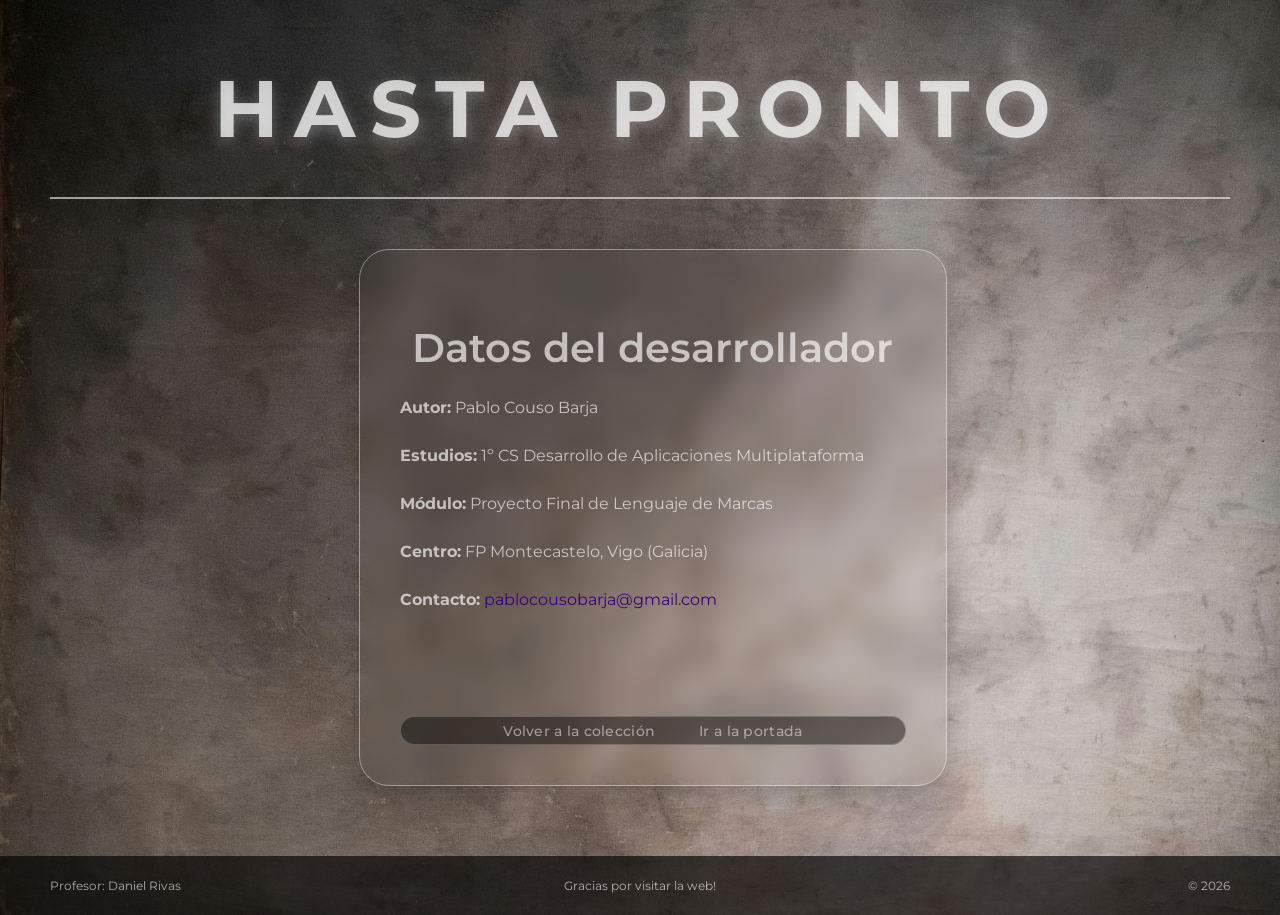
==== despedida.html @ ce4d3377 "Primer push WebPerfumes" ====
<!DOCTYPE html>
<html lang="es">
<head>
    <meta charset="UTF-8">
    <meta name="viewport" content="width=device-width, initial-scale=1.0">
    <title>Despedida - Mis Perfumes</title>
    <link rel="stylesheet" type="text/css" href="css/style-despedida.css">
    <link href="https://fonts.googleapis.com/css2?family=Montserrat:ital,wght@0,100..900;1,100..900&display=swap" rel="stylesheet"> <!-- añadimos la fuente Montserrat desde Google fonts-->
    <link rel="icon" type="image/x-icon" href="imagenes/icon2.png">
</head>
<body>

    <header class="titulo-conjunto">
        <h1 id="titulo-principal">HASTA PRONTO</h1>
    </header>

<!--
- Le aplicamos un mínimo de css en el propio html para que todo se vea mejor y par mostrar las diferentes fromas de aplicar CSS, bien en el propio html o en un archivo aparte (siguiente fase del proyecto)
- Usamos la etiqueta Strong para que esa parte se vea en negrita
- El a mailto: nos sirve para, a parte de que se vea el texto que queramos, en este caso mi email, una vez cliquemos, se nos redirija directamente a escribir un email a la dirección que referencio, la mia
- Lo mismo más o menos los href main e index, nos redirige al clicar al la parte que queramos d la página, o a la portada o al main
-->
    <main>
        <section class="contenedor-descripcion" style="text-align: left; padding: 40px;"> <!-- alineamos el texto a la izquierda y le damos una separación interior de 40px-->
            <h2 id="titulo-descripcion" style="text-align: center;">Datos del desarrollador</h2> <!-- alineamos al centro-->
            
            <article style="font-size: 16px; line-height: 2; margin-top: 20px;">
                <p><strong>Autor:</strong> Pablo Couso Barja</p>
                <p><strong>Estudios:</strong> 1&ordm; CS Desarrollo de Aplicaciones Multiplataforma</p>
                <p><strong>M&oacute;dulo:</strong> Proyecto Final de Lenguaje de Marcas</p>
                <p><strong>Centro:</strong> FP Montecastelo, Vigo (Galicia)</p>
                <p><strong>Contacto:</strong> <a class="email" href="mailto:pablocousobarja@gmail.com" title="Envíame un correo!">pablocousobarja@gmail.com</a></p>
            </article>

            <div style="text-align: center; margin-top: 40px;"> <!--centramos el teto y lo separamos de arriba 40px -->
                <nav class="botones-navegacion">
                    <a href="main.html">Volver a la colecci&oacute;n</a>
                    <a href="index.html">Ir a la portada</a>
                </nav>
            </div>
        </section>
    </main>

    <footer class="footer">
        <p id="nombre-footer">Profesor: Daniel Rivas</p>
        <p id="datos-proyecto-footer">Gracias por visitar la web!</p>
        <p id="colegio-footer">&copy; 2026</p>
    </footer>

</body>
</html>
---- css/style-despedida.css ----
body{
    margin: 0; /*que no tenga márgenes por ninguna parte */
    display: flex; /*le damos flexbox*/
    flex-direction: column; /*los contenedores se alinean en columnas, uno debajo del otro*/
    align-items: center; /*los contenedores se centran horizontalmente, es decir, las columnas se van al medio*/
    min-height: 100vh; /*hace que ocupe el 100% de la pantalla como mínimo, por lo que puede crecer. 1vh es el 1% de la altura total del navegador*/
    color: white; /*color por defecto de las letras de todo el body*/
    font-family: 'Montserrat', sans-serif; /*fuente sacada de Google Fonts  para toda la página*/
    overflow-x: hidden;/*con esto evito el scroll horizontal, ya que cualquier cosa que sobrepase el ancho se queda invisible*/
    background-image: url('/imagenes/varios/fondos/fondoMarron1.jpg'); /*inserto la imagen de fondo*/
    background-size: cover;/*hace que la imagen en este caso ocupe todo el body*/
}

.titulo-conjunto {
    width: calc(100% - 100px); /*hace que el ancho de esto deje 50px a cada lado, es para la línea de debajo del título, simple estética*/
    border-bottom: 2px solid rgba(255, 255, 255, 0.574);/*borde inferior de 2px de ancho, una línea sólida y con ese color y transparencia*/
    padding-bottom: 20px;/*espacio inferior entre la parte inferior del texto y la línea estética*/
    margin: 0 50px;/*deja margenes de 0px arriba y abajo y de 50px en izquierda y derecha*/
    text-align: center; /*el texto se alinea hacia el centro de la pantalla*/
}

#titulo-principal {
    display: block;/*es una obligación de guardar una fila para este bloque, ocupa el 100% del contenedor padre*/
    text-align:center;
    font-size: 80px; /*cambiamos el tamaño del texto*/
    color: rgba(255, 255, 255, 0.733);/*le damos un nuevo color al texto*/
    letter-spacing: 15px; /*le damos un espacio extra entre letras*/
    text-shadow: 0px 4px 15px rgba(255, 255, 255, 0.304);/*efecto de soba del texto, 0px para qu no se mueva hacia los lados, 4px la sobra se 
                                                            desplaza 4px hacia abajo y el 15px es el blur, como de borrosa es la sombra*/
    margin: 60px auto 0 auto;/*lo empuja 60px hacia abajo desde el objeto superior, auto para que calcule automaticamente ek espacio derecho, 0 para
    que no deje espacio inferior y no lo empuje desde abajo y auto para lo mismo que en derecha, en izquierda*/
    text-transform: uppercase; /*el texto va a ir siempre en mayusculas*/
    padding-bottom: 20px;/*espacio inferior desde el texto hasta el borde del contenedor*/

    width: calc(100% - 200px);/*el ancho será de el total del ancho del navegador -100px a cada lado*/
    max-width: none; /*el ancho maximo no está definido*/

}

.contenedor-descripcion {
    background-color: rgba(255, 255, 255, 0);/*definimos solo el color del fondo*/
    backdrop-filter: blur(10px);/*emborrona lo que hay detrás del elemento*/
    border: 0.5px solid rgba(255, 255, 255, 0.403);
    border-radius: 30px;
    padding: 20px;
    box-shadow: 0 8px 30px rgba(0,0,0,0.2); /*sombra alrededor de la caja, no se mueve hacia los lados, está centrada, se desplaza 8px hacia abajo y el el blur es de 30px*/
    color: #ffffffa7;
    width: 90%; /*ocpa el 90% del ancho de su padre, el body, lo demás queda vacío*/
    text-align: center;
    margin: 20px auto 70px auto;
    max-width: 700px; /*se puede estirar todo lo que quiera pero no más de 700px*/
    margin-top: 50px;
    transition: transform 0.8s ease-in-out, box-shadow 1s ease-in-out;/*transición para el :hover. Tarda 0.8s en completar la transform indicada en el hover. Empieza lenta, acelera en medio y se hace lenta al final otra vez. Lo mismo con la sombra*/
    cursor: default; /*no cambia a mano, se queda en flecha el ratón al pasar por encima de esta caja*/
}
.contenedor-descripcion:hover{
    transform: scale(1.1);/*el elemento crece un 10% de su tamaño original*/
    box-shadow: 0 30px 80px rgba(0, 0, 0, 0.794); /*aplicamos la sombra a la caja en los tiempos anteriores*/
}


#titulo-descripcion{
    font-size: 40px;
    margin-bottom: 20px;
    font-weight: 600;

}

#descripcion{
    margin-top: 70px;
    font-size: 24px;
    line-height: 1.6; /*es el interlienado dependiendo del tamaño de la fuente*/
    color: white;
    text-shadow: 0px 4px 15px rgba(0, 0, 0, 0.6);
}

.botones-navegacion{
    background: rgba(4, 4, 4, 0.44); /*color fondo de nuestra cajita*/
    border: 1px solid rgba(255, 255, 255, 0.2); /*fino borde de la cajita*/
    border-radius: 999px; /*el border-radius nos hace las esquinas redondeadas, 999px lo hace muy redondo*/
    margin-top: 100px;
    padding: 4px; /*el padding es la separación interior entre el texto y los bordes de la caja que lo contiene*/
    display: block; /*le volvemos a dar la propiedad flexbox*/
    gap: 10px;/*añadimos 10px de separación entre los elementos*/
}

.botones-navegacion a { /*todos los enlaces dentro de botones-navegacion*/
    text-decoration: none; /*le quita el subrayado de los enlaces que tienen por defecto*/
    color: rgba(255, 255, 255, 0.5); /*color del texto de los enlaces*/
    font-size: 14px; 
    font-weight: 500; /*grosor de la letra, 500 es un grosor medio*/
    font-family: Montserrat;
    letter-spacing: 0.02em;/*espacio entre letras, en este caso muy pequeño*/
    padding: 7px 20px; /*espacio interior, 7px desde el texto hasta el borde superior e inferior y 20 a los laterales*/
    border-radius: 999px; /*forma redonda de la caja que contiene cada enlace*/
    cursor: pointer; /*aseguramos que al pasar el ratón por encima cambie de flecha a mano, es una buena práctica*/
    transition: background 0.25s ease, color 0.25s ease, transform 0.25s ease, padding 0.25s ease; /*le decimos al navegador que los cambios ocurran en estos tiempos y no de golpe
    al crear el efevto :hover posteriormente. El fondo cambiará en 0.25s, ease hace que la animacion empiece rapido y termine lenta, le da suavidad.
    color lo mismo, el texto cambiará de color en 0.25s y de forma suave, transform hace que al crecer el botón tarde 0.25s se forma suave y para que se ensanche el botón
    con el padding lo haga en 0.25s y suave*/    
}
    

/*definimos lo que pasa al pasar el raton por encima, que lo hace en las condiciones anteriores de transition*/
.botones-navegacion a:hover{
    background: rgba(255, 255, 255, 0.18);
    color: white;
    transform: scale(1.06);/*crece de tamaño con un zoom suave como hemos descrito en transition, un 6% en concreto*/
    padding: 7px 24px; /*aumenta el espacio interior arriba y abajo de 4 a 7px y a los lados de 20 a 24px*/
}

.email{
    text-decoration: none;
    color: rgb(60, 1, 116);
}

.footer{
    display: grid;
    grid-template-columns: 1fr 1fr 1fr;/*divide el footer en 3 columnas del mismo tamaño y cada una ocupa 1 fracción del espacio total*/
    padding: 10px 50px; /* Añadimos margen a los lados para que no se pegue a los bordes */
    box-sizing: border-box;
    margin-top: auto; /* Esto lo empuja al final */
    background: rgba(0, 0, 0, 0.656); /* Fondo oscuro para que el texto blanco resalte */
    color: rgba(255, 255, 255, 0.644);
    font-size: 12px;
    width: 100%;
}

/*ubicamos cada parte en una zona de la pantalla horizontalmente*/
#nombre-footer { 
    text-align: left; 
}
#datos-proyecto-footer { 
    text-align: center; 
}
#colegio-footer { 
    text-align: right; 
}
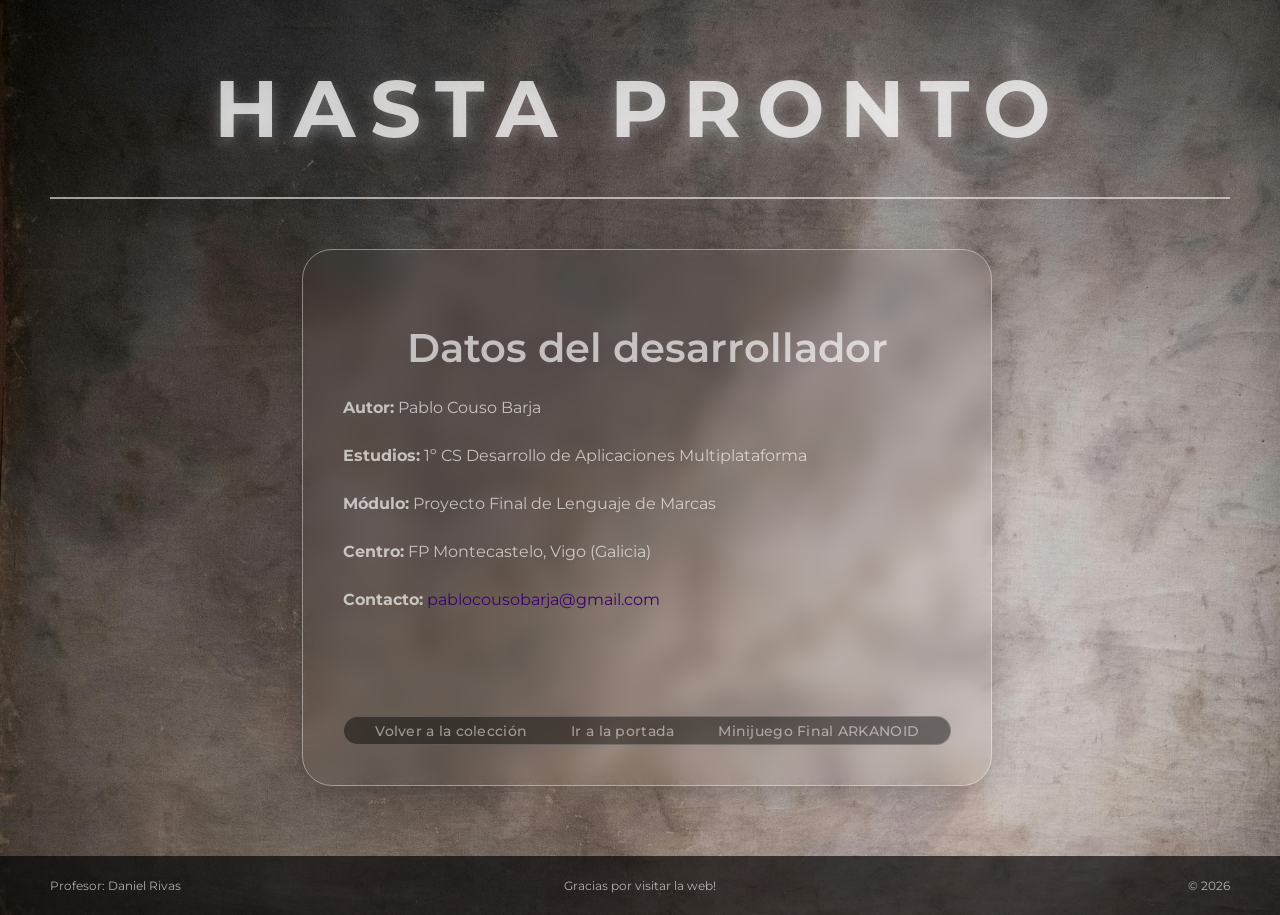
==== commit 1f1cf6ec: "Añadido Arkanoid, actualizado README y ruta img index/despedida" ====
--- a/despedida.html
+++ b/despedida.html
@@ -36,6 +36,8 @@
                 <nav class="botones-navegacion">
                     <a href="main.html">Volver a la colecci&oacute;n</a>
                     <a href="index.html">Ir a la portada</a>
+                    <a href="arkanoid.html">Minijuego Final ARKANOID</a>
+
                 </nav>
             </div>
         </section>
--- a/css/style-despedida.css
+++ b/css/style-despedida.css
@@ -7,7 +7,7 @@
     color: white; /*color por defecto de las letras de todo el body*/
     font-family: 'Montserrat', sans-serif; /*fuente sacada de Google Fonts  para toda la página*/
     overflow-x: hidden;/*con esto evito el scroll horizontal, ya que cualquier cosa que sobrepase el ancho se queda invisible*/
-    background-image: url('/imagenes/varios/fondos/fondoMarron1.jpg'); /*inserto la imagen de fondo*/
+    background-image: url('../imagenes/varios/fondos/fondoMarron1.jpg'); /*inserto la imagen de fondo*/
     background-size: cover;/*hace que la imagen en este caso ocupe todo el body*/
 }
 
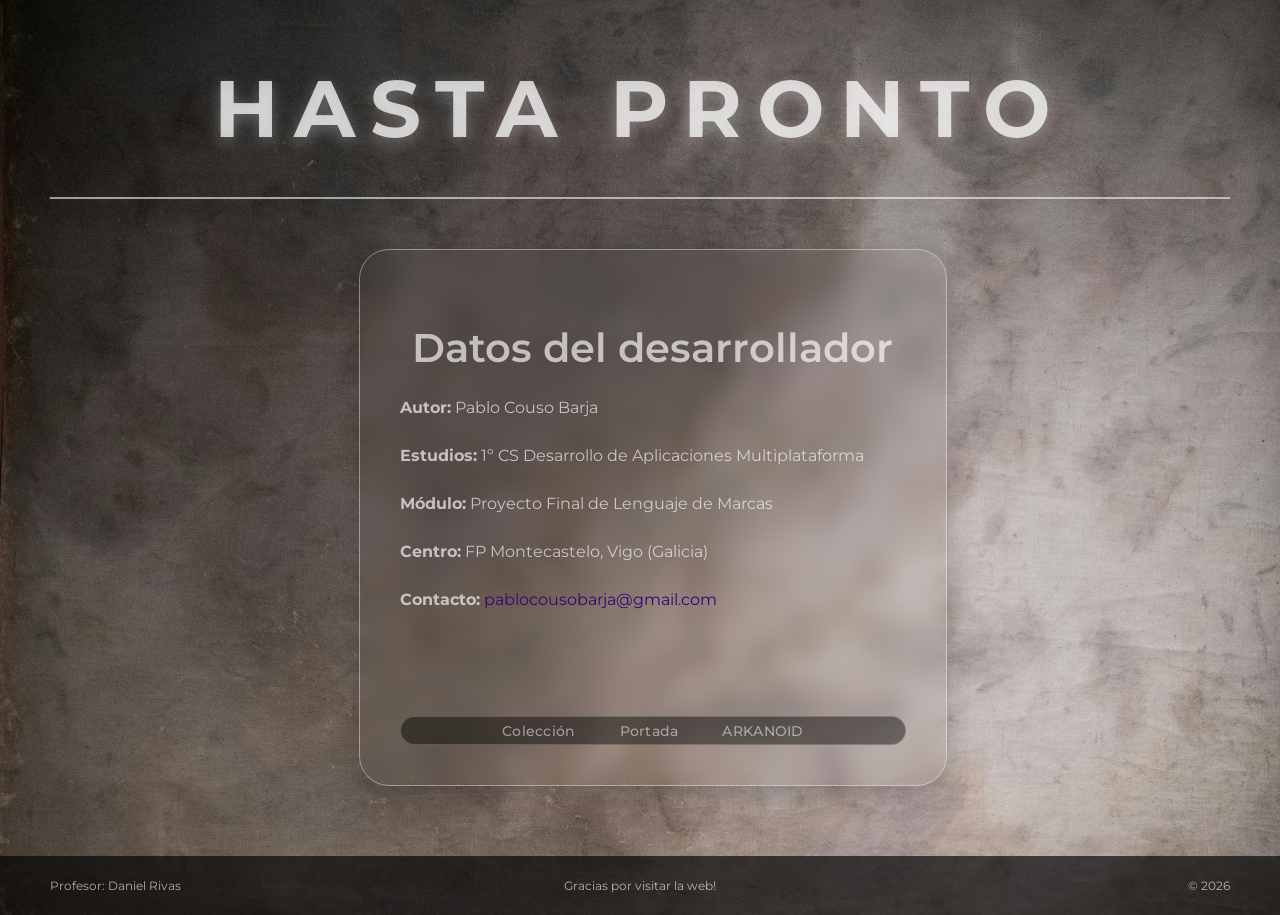
==== commit fe177033: "Adaptado a móvil y mejorada estructura" ====
--- a/despedida.html
+++ b/despedida.html
@@ -34,9 +34,9 @@
 
             <div style="text-align: center; margin-top: 40px;"> <!--centramos el teto y lo separamos de arriba 40px -->
                 <nav class="botones-navegacion">
-                    <a href="main.html">Volver a la colecci&oacute;n</a>
-                    <a href="index.html">Ir a la portada</a>
-                    <a href="arkanoid.html">Minijuego Final ARKANOID</a>
+                    <a href="main.html">Colecci&oacute;n</a>
+                    <a href="index.html">Portada</a>
+                    <a href="arkanoid.html">ARKANOID</a>
 
                 </nav>
             </div>
--- a/css/style-despedida.css
+++ b/css/style-despedida.css
@@ -135,4 +135,41 @@
 }
 #colegio-footer { 
     text-align: right; 
+}
+
+@media (max-width: 768px) {
+    
+    /* aquí reducimos el tamaño del título para que quepa en el teléfono*/
+    #titulo-principal {
+        font-size: 40px;
+        letter-spacing: 5px;
+        width: 100%;
+        margin-top: 30px;
+    }
+
+
+    .botones-navegacion{
+        margin: 0 auto; /*aseguramos que se centren*/
+    }
+    /* el grid lo pasamos a 1 columna en vez de 3, para que se vea perfecto */
+    .todos-perfumes {
+        width: 90%;
+    }
+
+    /*reducimos el tamaño de la caja */
+    .contenedor-descripcion {
+        width: 80%;
+        padding: 15px;
+    }
+
+    /*pasamos el grid del footer también a 1 columna centrada */
+    .footer {
+        grid-template-columns: 1fr;
+        gap: 15px;
+    }
+    
+    #nombre-footer, #datos-proyecto-footer, #colegio-footer {
+        text-align: center;
+        margin-bottom: 10px;
+    }
 }
